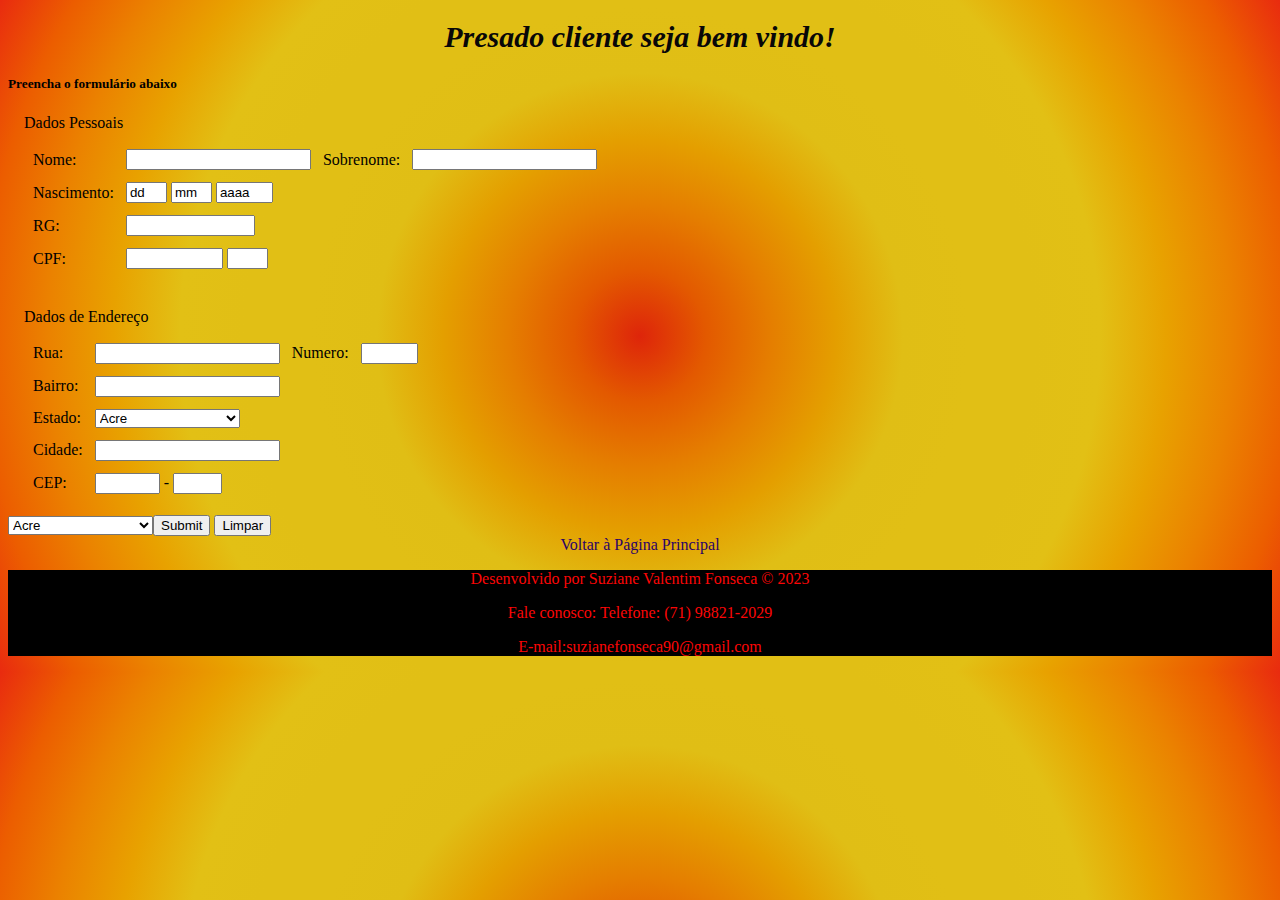
==== cliente.html @ e913431b "outras modificacoes" ====
<!DOCTYPE html>
<html lang="pr-br">
<head>
<meta charset="UTF-8">
<meta name="viewport" content="width=device-width, initial-scale=1.0">
<title>formulário</title>
<link rel="stylesheet" href="cliente.css">
</head>
<body>

   

<p><h1>Presado cliente seja bem vindo!</h1></p>
<h5>Preencha o formulário abaixo</h5>
  
<fieldset> 
     
<legend>Dados Pessoais</legend>
<table cellspacing="10">
<tr> 
<td>
<label for="nome">Nome: </label> 
</td>
<td align="left"> 
<input type="text" name="nome">
</td>
<td> 
<label for="sobrenome">Sobrenome: </label>
</td>
<td align="left">
<input type="text" name="sobrenome"> 
</td>
</tr>
<tr> 
<td>
<label>Nascimento: </label>
</td> 
<td align="left">
<input type="text" name="dia" size="2" maxlength="2" value="dd"> 
<input type="text" name="mes" size="2" maxlength="2" value="mm">
<input type="text" name="ano" size="4" maxlength="4" value="aaaa">
</td> 
</tr>
<tr>
<td>
<label for="rg">RG: </label>
</td>
<td align="left"> 
<input type="text" name="rg" size="13" maxlength="13">
</td>
</tr>
<tr>
<td> 
<label>CPF:</label> 
</td>
<td align="left">
<input type="text" name="cpf" size="9" maxlength="9">
<input type="text" name="cpf2" size="2" maxlength="2">
</td> 
</tr>
</table> 
</fieldset>

<br /> 
<!-- ENDEREÇO --> 
<fieldset>

<legend>Dados de Endereço</legend>
<table cellspacing="10"> 
<tr> 
<td>
<label for="rua">Rua:</label>
</td>
<td align="left"> 
<input type="text" name="rua"> 
</td> 
<td>
<label for="numero">Numero:</label> 
</td>
<td align="left">
<input type="text" name="numero" size="4"> 
</td>

</tr>
<tr>
<td>
<label for="bairro">Bairro: </label> 
</td>
<td align="left">
<input type="text" name="bairro"> 
</td>
</tr>
<tr>
<td>
<label for="estado">Estado:</label> 
</td>
<td align="left">
<select name="estado"> 
<option value="ac">Acre</option> <option value="al">Alagoas</option> 
<option value="am">Amazonas</option> 
<option value="ap">Amapá</option>
<option value="ba">Bahia</option> 
<option value="ce">Ceará</option> 
<option value="df">Distrito Federal</option> 
<option value="es">Espírito Santo</option> 
<option value="go">Goiás</option>
<option value="ma">Maranhão</option>
<option value="mt">Mato Grosso</option>
<option value="ms">Mato Grosso do Sul</option>
<option value="mg">Minas Gerais</option> 
<option value="pa">Pará</option> 
<option value="pb">Paraíba</option>
<option value="pr">Paraná</option> 
<option value="pe">Pernambuco</option>
<option value="pi">Piauí</option>
<option value="rj">Rio de Janeiro</option>
<option value="rn">Rio Grande do Norte</option> 
<option value="ro">Rondônia</option> 
<option value="rs">Rio Grande do Sul</option>
<option value="rr">Roraima</option>
<option value="sc">Santa Catarina</option>
<option value="se">Sergipe</option>
<option value="sp">São Paulo</option> 
<option value="to">Tocantins</option>
</select>
</td>
</tr>
<tr>
<td>
<label for="cidade">Cidade: </label>
</td>
<td align="left"> 
<input type="text" name="cidade"> 
</td> 
</tr> 
<tr> 
<td>
<label for="cep">CEP: </label>
</td>
<td align="left">
<input type="text" name="cep" size="5" maxlength="5"> - <input type="text" name="cep2" size="3" maxlength="3">
</td>
</tr>
</table> 
</fieldset>

<td align="left"> 
<select name="estado">
<option value="ac">Acre</option>
<option value="al">Alagoas</option>
<option value="am">Amazonas</option>
<option value="ap">Amapá</option>
<option value="ba">Bahia</option> 
<option value="ce">Ceará</option>
<option value="df">Distrito Federal</option>
<option value="es">Espírito Santo</option>
<option value="go">Goiás</option>
<option value="ma">Maranhão</option> 
<option value="mt">Mato Grosso</option>
<option value="ms">Mato Grosso do Sul</option>
<option value="mg">Minas Gerais</option>
<option value="pa">Pará</option> 
<option value="pb">Paraíba</option>
<option value="pr">Paraná</option> 
<option value="pe">Pernambuco</option>
<option value="pi">Piauí</option>
<option value="rj">Rio de Janeiro</option>
<option value="rn">Rio Grande do Norte</option> 
<option value="ro">Rondônia</option> 
<option value="rs">Rio Grande do Sul</option> 
<option value="rr">Roraima</option>
<option value="sc">Santa Catarina</option>  
<option value="se">Sergipe</option>
<option value="sp">São Paulo</option>
<option value="to">Tocantins</option>
</td>

<!-- DADOS DE LOGIN -->
<fieldset>

<legend>Dados de login</legend>
<table cellspacing="10"> 
<tr>
<td>
<label for="email">E-mail: </label>
</td>
<td align="left"> 
<input type="text" name="email"> 
</td>
</tr>
<tr>
<td> 
<label for="login">Login de usuário: </label> 
</td>
<td align="left"> 
<input type="text" name="login"> 
</td>
</tr> 
<tr>
<td>
<label for="pass">Senha: </label> 
</td> 
<td align="left"> 
<input type="password" name="pass"> 
</td>
</tr>
<tr> 
<td>
<label for="passconfirm">Confirme a senha: </label> 
</td> 
<td align="left"> 
<input type="password" name="passconfirm">
</td>
</tr> 
</table> 

</fieldset>

<br />
<input type="submit"> 
<input type="reset" value="Limpar">

</form>
<div class="voltar">
    
<a href="index.html">Voltar à Página Principal</a>
</div>
<footer>
    <div>
     <p class="frase">Desenvolvido por Suziane Valentim Fonseca &copy  2023</p>   
    <p class="frase"> Fale conosco: Telefone: (71) 98821-2029</p>
    <p class="frase">E-mail:suzianefonseca90@gmail.com</p>
    </div>
    </footer>


</body>
</html>
---- cliente.css ----
body {
font-family:'Poppins, sans-serif' ; 
background-image: radial-gradient(circle, #de250a, #e35900, #e57e00, #e49f00, #e0be15, #e1bf15, #e1bf15, #e2c015, #e8a200, #eb8200, #ec5d00, #e92b0f);
}

h1 {
  color:#080708;
 
  text-align: center;
  font-size: 30px;
  font-style: italic;
}

h2 {
  color:#050606;
  font-size:x-large ;
  font-size:15px;
  font-style: normal;
}


form {
display: flex;
  
}
fieldset{
  border: none;
}
.input-hover:hover {
  border-color: #f7d8d8;
  background:#111111;
  display: inline-flex;
  color:#f7d8d8;;
  padding: 5px 15px;
  text-align: center; 
}

.input-hover {
border-color: #777474;
background:#5c5a5a;
display: inline-flex;
color:#fff;
padding: 5px 10px;
margin: 10px;
text-align: center;
border: none;
border-radius: 5px;
cursor: pointer;
}

a {
  
  display: block;
  color: #2b0267;
  text-decoration: none;
  transition: 0.3s;
  cursor: pointer;
}

a:hover {
  opacity: 0.7;
}

footer{

  background-color: black;
  text-align: center;
  }

  .frase{

    color: rgb(252, 6, 6);
  }
   .voltar{
    text-align: center;
   }
/* Responsivo */

@media (max-width: 600px) {
  fieldset {
    display: block;
    margin-right: 0;
    margin-bottom: 10%;
    text-align: center;
  }

  h1 {
    text-align: center;
    display: block;
    margin-right: 0;
    margin-bottom: 10%;
    text-align: center;
  }
  h2 {
    text-align: center;
    display: block;
    margin-right: 0;
    margin-bottom: 10%;
    text-align: center;
  }
  .imput-hover{
    padding: 5px 10px;
    margin: 10px;
    text-align: center;
    border: none;
    border-radius: 5px;
    cursor: pointer;
  }
  
}
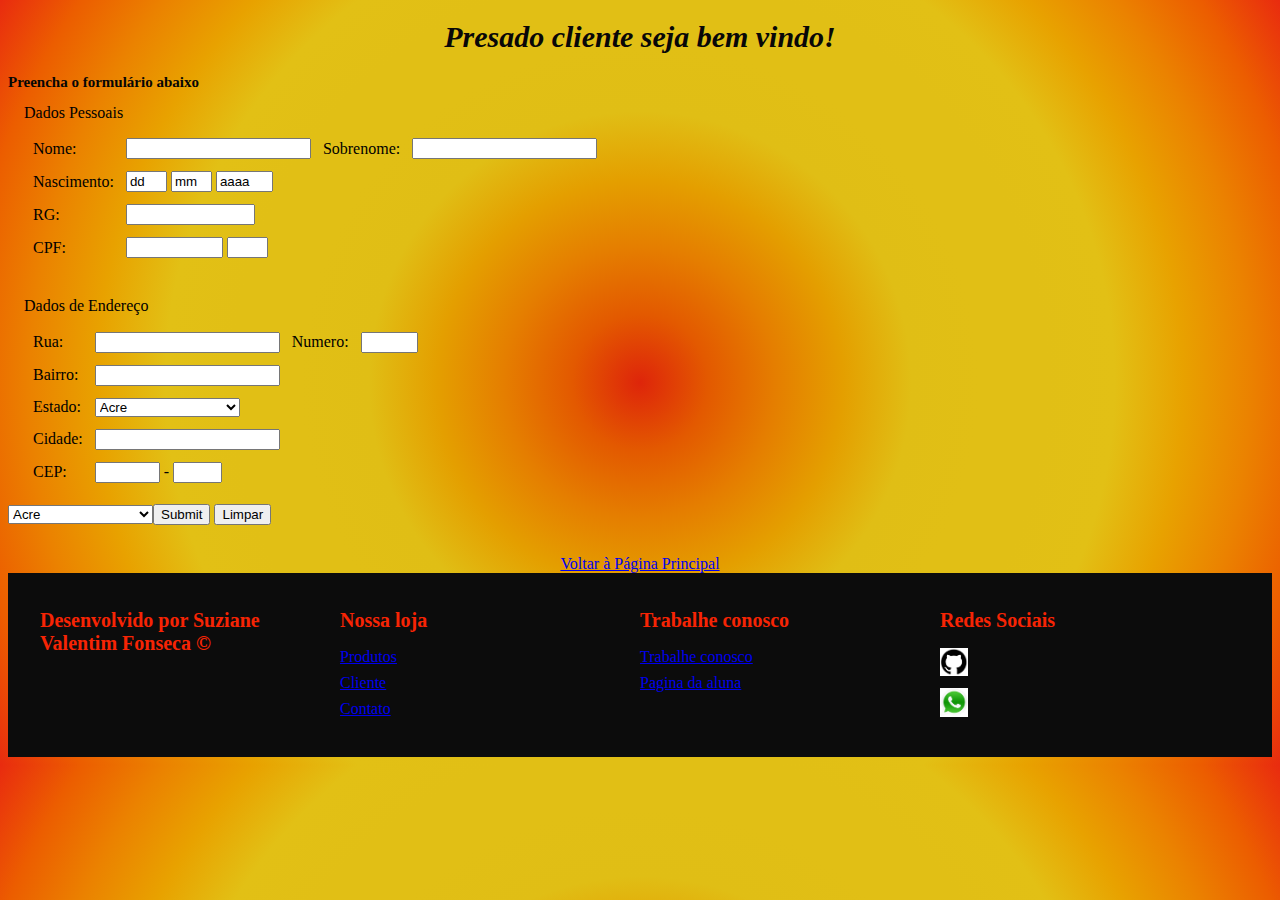
==== commit f6679fb1: "refazendo" ====
--- a/cliente.html
+++ b/cliente.html
@@ -3,7 +3,8 @@
 <head>
 <meta charset="UTF-8">
 <meta name="viewport" content="width=device-width, initial-scale=1.0">
-<title>formulário</title>
+<title>Formulário-Cliente</title>
+<link rel="shortcut icon" href="pets/logo1.png">
 <link rel="stylesheet" href="cliente.css">
 </head>
 <body>
@@ -11,7 +12,7 @@
    
 
 <p><h1>Presado cliente seja bem vindo!</h1></p>
-<h5>Preencha o formulário abaixo</h5>
+<h2>Preencha o formulário abaixo</h2>
   
 <fieldset> 
      
@@ -225,13 +226,47 @@
     
 <a href="index.html">Voltar à Página Principal</a>
 </div>
-<footer>
-    <div>
-     <p class="frase">Desenvolvido por Suziane Valentim Fonseca &copy  2023</p>   
-    <p class="frase"> Fale conosco: Telefone: (71) 98821-2029</p>
-    <p class="frase">E-mail:suzianefonseca90@gmail.com</p>
+<footer class="store-footer">
+    <div class="container">
+        <div class="footer-content">
+            <div class="footer-section">
+            <h2 class="nome">Desenvolvido por Suziane Valentim Fonseca &copy</h2>
+                
+            </div>
+            <div class="footer-section">
+                <h2 class="nome">Nossa loja</h2>
+                <ul>
+                    <li><a href="produtos.html">Produtos</a></li>
+                    <li><a href="cliente.html">Cliente</a></li>
+                    <li><a href="contato.html">Contato</a></li>
+                </ul>
+            </div>
+            <div class="footer-section">
+                <h2 class="nome">Trabalhe conosco</h2>
+                <ul>
+                    <li><a href="trabalheconosco.html">Trabalhe conosco</a></li>
+                    <li><a href="paginadaaluna.html">Pagina da aluna</a></li>
+                </ul>
+            </div>
+            <div class="footer-section">
+                <h2 class="nome">Redes Sociais</h2>
+                <ul>
+                    <li>
+                        <a  href="https://github.com/suzianefonseca"target="_blank">
+                            <img class="foto" src="pets/icone github.png" alt="Git Hub">
+                        </a>
+                    </li>
+                    <li>
+                        <a href="https://web.whatsapp.com/send/?phone=5571988212029"target="_blank">
+                            <img class="foto" src="pets/icone zap.jpeg" alt="whatsaap">
+                        </a>
+                    </li>
+                </ul>
+        </div>
     </div>
-    </footer>
+  
+</div>
+</footer>
 
 
 </body>
--- a/cliente.css
+++ b/cliente.css
@@ -1,111 +1,134 @@
 body {
-font-family:'Poppins, sans-serif' ; 
-background-image: radial-gradient(circle, #de250a, #e35900, #e57e00, #e49f00, #e0be15, #e1bf15, #e1bf15, #e2c015, #e8a200, #eb8200, #ec5d00, #e92b0f);
-}
-
-h1 {
-  color:#080708;
- 
-  text-align: center;
-  font-size: 30px;
-  font-style: italic;
-}
-
-h2 {
-  color:#050606;
-  font-size:x-large ;
-  font-size:15px;
-  font-style: normal;
-}
-
-
-form {
-display: flex;
-  
-}
-fieldset{
-  border: none;
-}
-.input-hover:hover {
-  border-color: #f7d8d8;
-  background:#111111;
-  display: inline-flex;
-  color:#f7d8d8;;
-  padding: 5px 15px;
-  text-align: center; 
-}
-
-.input-hover {
-border-color: #777474;
-background:#5c5a5a;
-display: inline-flex;
-color:#fff;
-padding: 5px 10px;
-margin: 10px;
-text-align: center;
-border: none;
-border-radius: 5px;
-cursor: pointer;
-}
-
-a {
-  
-  display: block;
-  color: #2b0267;
-  text-decoration: none;
-  transition: 0.3s;
-  cursor: pointer;
-}
-
-a:hover {
-  opacity: 0.7;
-}
-
-footer{
-
-  background-color: black;
-  text-align: center;
-  }
-
-  .frase{
-
-    color: rgb(252, 6, 6);
-  }
-   .voltar{
-    text-align: center;
-   }
-/* Responsivo */
-
-@media (max-width: 600px) {
-  fieldset {
-    display: block;
-    margin-right: 0;
-    margin-bottom: 10%;
-    text-align: center;
-  }
-
-  h1 {
-    text-align: center;
-    display: block;
-    margin-right: 0;
-    margin-bottom: 10%;
-    text-align: center;
-  }
-  h2 {
-    text-align: center;
-    display: block;
-    margin-right: 0;
-    margin-bottom: 10%;
-    text-align: center;
-  }
-  .imput-hover{
-    padding: 5px 10px;
-    margin: 10px;
-    text-align: center;
-    border: none;
-    border-radius: 5px;
-    cursor: pointer;
+  font-family:'Poppins, sans-serif' ; 
+  background-image: radial-gradient(circle, #de250a, #e35900, #e57e00, #e49f00, #e0be15, #e1bf15, #e1bf15, #e2c015, #e8a200, #eb8200, #ec5d00, #e92b0f);
   }
   
+  h1 {
+    color:#080708;
+   
+    text-align: center;
+    font-size: 30px;
+    font-style: italic;
+  }
+  
+  h2 {
+    color:#050606;
+    font-size:x-large ;
+    font-size:15px;
+    font-style: normal;
+  }
+  
+  
+  form {
+  display: flex;
+    
+  }
+  fieldset{
+    border: none;
+  }
+  .input-hover:hover {
+    border-color: #f7d8d8;
+    background:#111111;
+    display: inline-flex;
+    color:#f7d8d8;;
+    padding: 5px 15px;
+    text-align: center; 
+  }
+  
+  .input-hover {
+  border-color: #777474;
+  background:#5c5a5a;
+  display: inline-flex;
+  color:#fff;
+  padding: 5px 10px;
+  margin: 10px;
+  text-align: center;
+  border: none;
+  border-radius: 5px;
+  cursor: pointer;
+  }
+  
+  
+  
+  
+  
+  /* Estilos gerais do footer */
+  .store-footer {
+    background-color: #0c0c0c;
+    color: rgb(249, 3, 3);
+  }
+  
+  .container {
+    max-width: 1200px;
+    margin: 0 auto;
+    padding: 20px;
+  }
+  
+  .footer-content {
+    display: flex;
+    justify-content: space-between;
+    flex-wrap: wrap;
+  }
+  
+  .footer-section {
+    flex: 1;
+    margin-right: 20px;
+  }
+  
+  .footer-section h2 {
+    font-size: 20px;
+    margin-bottom: 10px;
+  }
+  
+  .footer-section ul {
+    list-style: none;
+    padding: 0;
+  }
+  
+  .footer-section ul li {
+    margin-bottom: 8px;
+  }
+   .nome{
+    color: #f72404;
+   }
+   .foto{
+    max-width: 10%; 
+    height: auto; 
+  }
+  .voltar{
+    align-items: center;
+    display: flex;
+    justify-content: center;
+    margin-top: 30px;
+  }
+  
+  /*  footer responsivo */
+  @media (max-width: 768px) {
+    .footer-content {
+        flex-direction: column;
+    }
+  
+    .footer-section {
+        flex: none;
+        width: 100%;
+        margin-right: 0;
+        margin-bottom: 20px;
+    }
+  }
+  
+  /* Responsivo */
+  
+  @media screen and (max-width: 768px) {
+    input[type="text"],
+    input[type="email"],
+    input[type="tel"],
+    input[type="number"],
+    input[type="login"],
+    input[type="passconfirm"],
+    input[type="Limpar"],
+    textarea {
+        width: 100%;
+    }
+
 }
- +  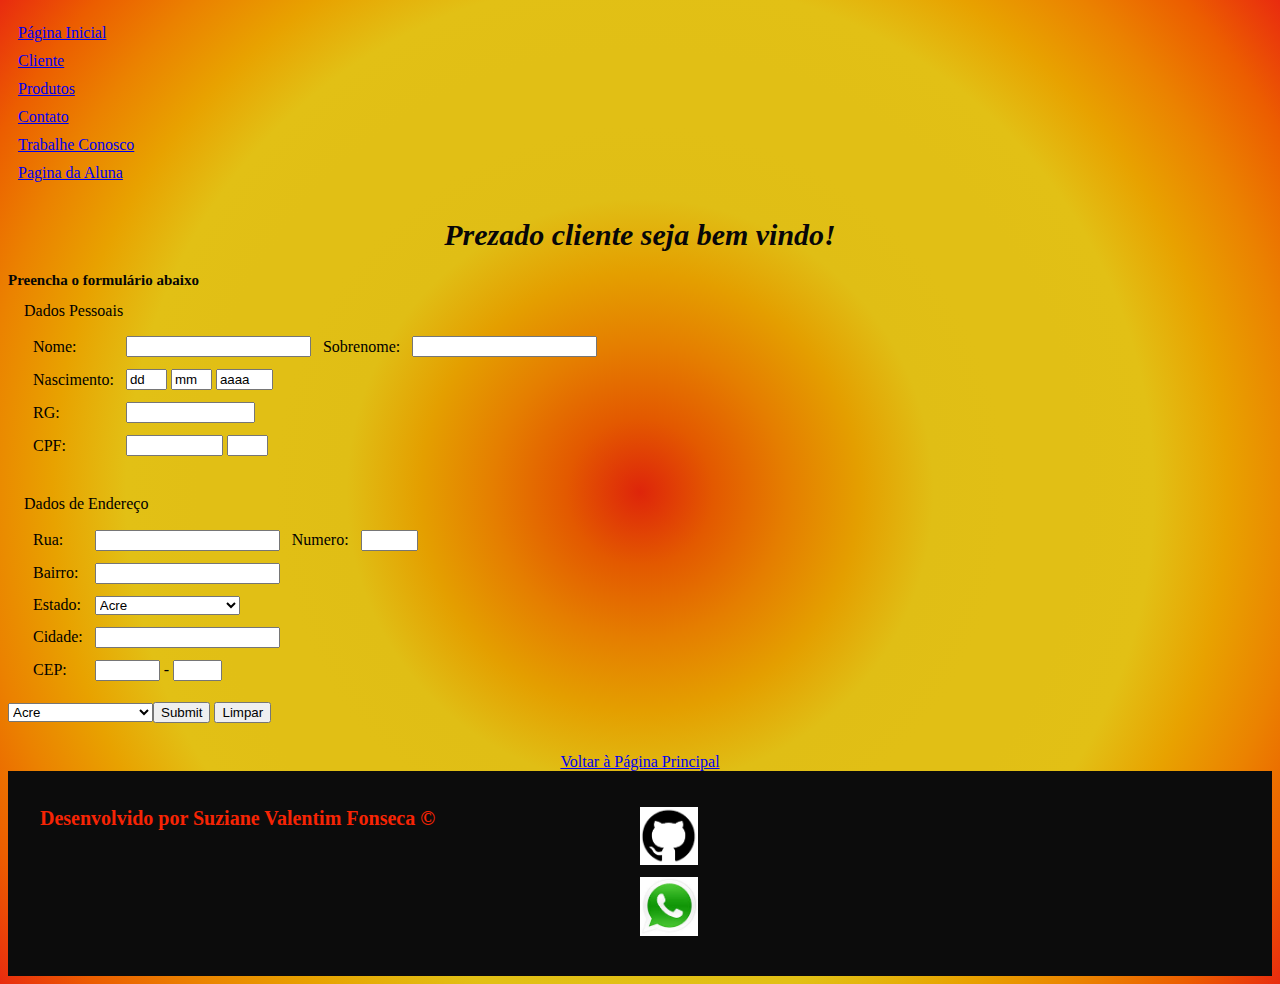
==== commit 5033f6e9: "novas alteracoes" ====
--- a/cliente.html
+++ b/cliente.html
@@ -1,17 +1,62 @@
 <!DOCTYPE html>
 <html lang="pr-br">
 <head>
-<meta charset="UTF-8">
-<meta name="viewport" content="width=device-width, initial-scale=1.0">
-<title>Formulário-Cliente</title>
-<link rel="shortcut icon" href="pets/logo1.png">
-<link rel="stylesheet" href="cliente.css">
+    <meta charset="UTF-8">
+    <meta name="viewport" content="width=device-width, initial-scale=1.0">
+    <link rel="shortcut icon" href="pets/logo1.png">
+    <link rel="stylesheet" href="cliente.css">
+
+    <title>Formulário-Cliente</title>
+
 </head>
+
 <body>
-
+    <header class="header">
+        <div class="menu-toggle">
+                
+               
+        <div class="bar"></div>
+                
+               
+        <div class="bar"></div>
+                
+                
+        <div class="bar"></div>
+            
+        
+        </div>
+            
+            
+        <nav class="menu">
+                
+                
+        <ul>
+                    
+                
+        <li><a href="index.html">Página Inicial</a></li>
+                    
+        <li><a href="cliente.html">Cliente</a></li>
+    
+        <li><a href="produtos.html">Produtos</a></li>
+                    
+        <li><a href="contato.html">Contato</a></li>
+                    
+                
+        <li><a href="trabalheconosco.html">Trabalhe Conosco</a></li>
+                
+        <li><a href="paginadaaluna.html">Pagina da Aluna</a></li>
+    
+    
+        </ul>
+    
+            
+        </nav>
+    
+    </header>
+    
    
 
-<p><h1>Presado cliente seja bem vindo!</h1></p>
+<p><h1>Prezado cliente seja bem vindo!</h1></p>
 <h2>Preencha o formulário abaixo</h2>
   
 <fieldset> 
@@ -222,6 +267,8 @@
 <input type="reset" value="Limpar">
 
 </form>
+
+
 <div class="voltar">
     
 <a href="index.html">Voltar à Página Principal</a>
@@ -233,23 +280,10 @@
             <h2 class="nome">Desenvolvido por Suziane Valentim Fonseca &copy</h2>
                 
             </div>
+            
+           
             <div class="footer-section">
-                <h2 class="nome">Nossa loja</h2>
-                <ul>
-                    <li><a href="produtos.html">Produtos</a></li>
-                    <li><a href="cliente.html">Cliente</a></li>
-                    <li><a href="contato.html">Contato</a></li>
-                </ul>
-            </div>
-            <div class="footer-section">
-                <h2 class="nome">Trabalhe conosco</h2>
-                <ul>
-                    <li><a href="trabalheconosco.html">Trabalhe conosco</a></li>
-                    <li><a href="paginadaaluna.html">Pagina da aluna</a></li>
-                </ul>
-            </div>
-            <div class="footer-section">
-                <h2 class="nome">Redes Sociais</h2>
+               
                 <ul>
                     <li>
                         <a  href="https://github.com/suzianefonseca"target="_blank">
@@ -267,6 +301,18 @@
   
 </div>
 </footer>
+<script>
+    //  botão de hambúrguer e o menu
+const menuToggle = document.querySelector(".menu-toggle");
+const menu = document.querySelector(".menu");
+
+//  evento de clique ao botão de hambúrguer
+menuToggle.addEventListener("click", function () {  
+    // Toggle (alternar) a classe "active" no menu
+    menu.classList.toggle("active");
+    });
+</script>
+
 
 
 </body>
--- a/cliente.css
+++ b/cliente.css
@@ -106,7 +106,7 @@
   @media (max-width: 768px) {
     .footer-content {
         flex-direction: column;
-    }
+      }
   
     .footer-section {
         flex: none;
@@ -116,9 +116,81 @@
     }
   }
   
+  /* Estilos para o ícone de hambúrguer */
+
+.menu-toggle {
+  display: none;
+  cursor: pointer;
+  padding: 10px;
+}
+
+.bar {
+  width: 25px;
+  height: 3px;
+  background-color: #333;
+  margin: 3px 0;
+}
+
+/* Estilos para o menu */
+.menu {
+  display: block;
+  
+}
+
+.menu ul {
+  list-style: none;
+  padding: 0;
+}
+
+.menu li {
+  margin: 10px;
+}
+
+.header{
+  display: flex;
+  justify-content:space-between;
+  align-items: center;
+}
+/* Estilos para o menu responsivo */
+@media screen and (max-width: 768px) {
+  .menu-toggle {
+    display: block;
+  }
+
+  .menu {
+      display: none;
+      background-color: #333;
+      position: absolute;
+      top: 60px;
+      left: 0;
+      width: 100%;
+      text-align: center;
+  }
+
+  .menu.active {
+      display: block;
+  }
+
+  .menu ul {
+      padding: 0;
+  }
+
+  .menu li {
+      margin: 10px;
+  }
+
+  .menu a {
+      color: #fff;
+      text-decoration: none;
+  }
+}
+
+
+
   /* Responsivo */
   
   @media screen and (max-width: 768px) {
+    
     input[type="text"],
     input[type="email"],
     input[type="tel"],
@@ -127,8 +199,9 @@
     input[type="passconfirm"],
     input[type="Limpar"],
     textarea {
-        width: 100%;
+        
+    width: 100%;
     }
 
-}
+  }
   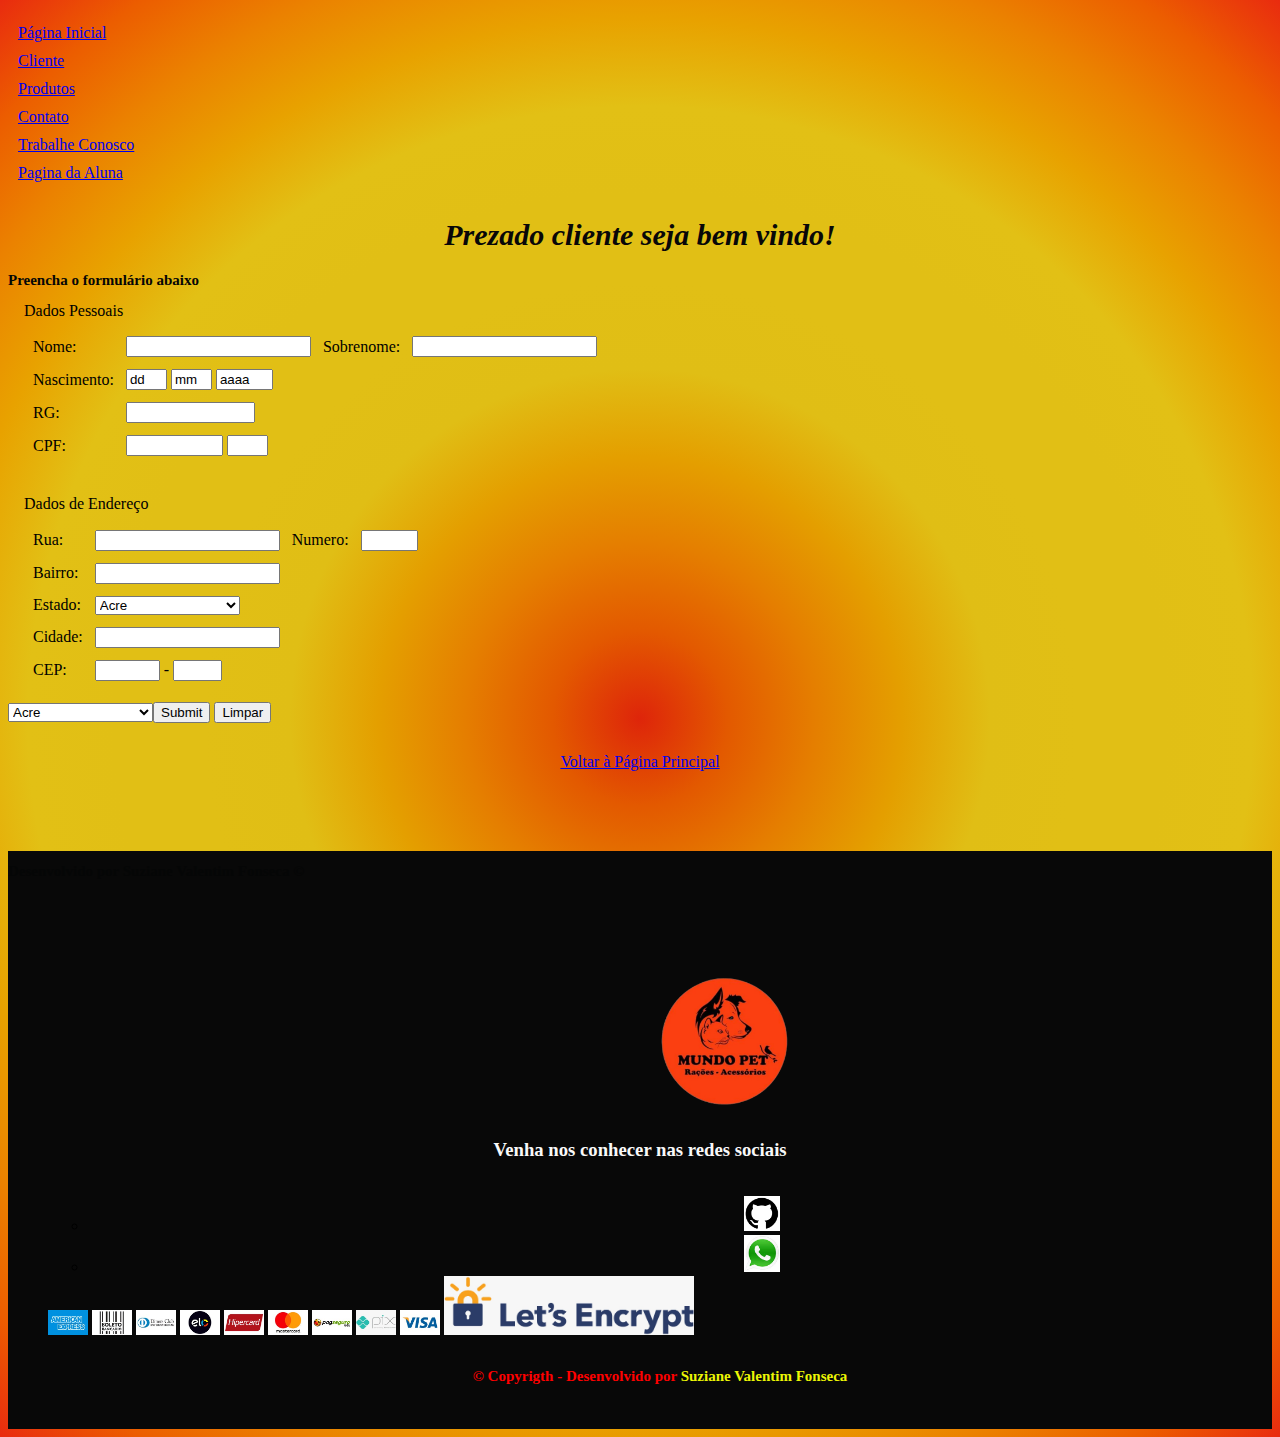
==== commit bbc41827: "adicionando" ====
--- a/cliente.html
+++ b/cliente.html
@@ -282,8 +282,10 @@
             </div>
             
            
-            <div class="footer-section">
-               
+      <footer>     
+        <img class="dog" src="pets/logo1.png" alt="">
+        <h3 class="redes">Venha nos conhecer nas redes sociais</h3>
+                <ul>
                 <ul>
                     <li>
                         <a  href="https://github.com/suzianefonseca"target="_blank">
@@ -296,10 +298,23 @@
                         </a>
                     </li>
                 </ul>
-        </div>
-    </div>
+                <div class="bandeiras">
+                    <img src="pets/american.jpg" width="40" height="25" data-src="" class="">
+                    <img src="pets/boleto.jpg" width="40" height="25" data-src="" class="">
+                    <img src="pets/club.jpg" width="40" height="25" data-src="" class="">
+                    <img src="pets/elo.jpg" width="40" height="25" data-src="" class="">
+                    <img src="pets/hipercard.jpg" width="40" height="25" data-src="" class="">
+                    <img src="pets/master.jpg" width="40" height="25" data-src="" class="">
+                    <img src="pets/pague seguro.jpg" width="40" height="25" data-src="" class="">
+                    <img src="pets/pix.jpg" width="40" height="25" data-src="" class="">
+                    <img src="pets/visa.jpg" width="40" height="25" data-src="" class="">
+                    <img src="pets/encrypt.jpg" width="100" height="20%" data-src="" class="segurança" alt="">
+                </div>        
+                <h2 class="desenvolvido">&copy Copyrigth - Desenvolvido por <span>Suziane Valentim Fonseca </span></h2>
+            
+    
   
-</div>
+
 </footer>
 <script>
     //  botão de hambúrguer e o menu
--- a/cliente.css
+++ b/cliente.css
@@ -47,54 +47,58 @@
   border-radius: 5px;
   cursor: pointer;
   }
-  
-  
-  
-  
-  
+
   /* Estilos gerais do footer */
-  .store-footer {
-    background-color: #0c0c0c;
-    color: rgb(249, 3, 3);
-  }
-  
-  .container {
-    max-width: 1200px;
+  
+  footer{
+    background-color: #080808;
+    flex-direction: column;
+    display: flex;
+    width: 100%;
+   margin-top:5rem; /* ele baixa o footer*/
+  
+  }
+  .dog{
+    width:150px;
+    height: 150px;
+    display: flex;
+  margin-left: 40rem;
+  padding-top: 10px;
+  }
+    
+  .desenvolvido{
+    color: red;
+    padding:1rem 0 ;
+    text-align: center;
+}
+  .desenvolvido span{
+    color:#ecf605
+  }   
+.foto  {
+    width: 3%; 
+    margin-right: 10px;
+    align-items: center;
     margin: 0 auto;
-    padding: 20px;
-  }
-  
-  .footer-content {
-    display: flex;
-    justify-content: space-between;
-    flex-wrap: wrap;
-  }
-  
-  .footer-section {
-    flex: 1;
-    margin-right: 20px;
-  }
-  
-  .footer-section h2 {
-    font-size: 20px;
-    margin-bottom: 10px;
-  }
-  
-  .footer-section ul {
-    list-style: none;
-    padding: 0;
-  }
-  
-  .footer-section ul li {
-    margin-bottom: 8px;
-  }
-   .nome{
-    color: #f72404;
-   }
-   .foto{
-    max-width: 10%; 
-    height: auto; 
-  }
+    margin-left: 40rem;
+   
+  
+}
+ .bandeiras{
+    align-items: center;
+    display: flex;
+    margin: 0 auto;
+   display: inline-block;
+  
+ }
+ .segurança{
+    width: 250px;
+   height: 40%;
+ }
+ .redes {
+    color: #f9f9f9;
+    text-align: center;
+ }
+  
   .voltar{
     align-items: center;
     display: flex;
@@ -104,17 +108,30 @@
   
   /*  footer responsivo */
   @media (max-width: 768px) {
-    .footer-content {
-        flex-direction: column;
-      }
-  
-    .footer-section {
-        flex: none;
-        width: 100%;
-        margin-right: 0;
-        margin-bottom: 20px;
-    }
-  }
+    .dog {
+      width: 100px;
+      height: 100px;
+      display: flex;
+      margin-left: 41rem;
+      padding-top: 40px;
+    }
+  
+    .desenvolvido {
+      font-size: 0.8rem;
+    }
+  
+    .segurança {
+      max-width: 150px;
+    }
+  }
+  .foto  {
+    width: 3%; 
+    margin-right: 10px;
+    align-items: center;
+    margin: 0 auto;
+    margin-left: 41rem;
+  }
+ 
   
   /* Estilos para o ícone de hambúrguer */
 
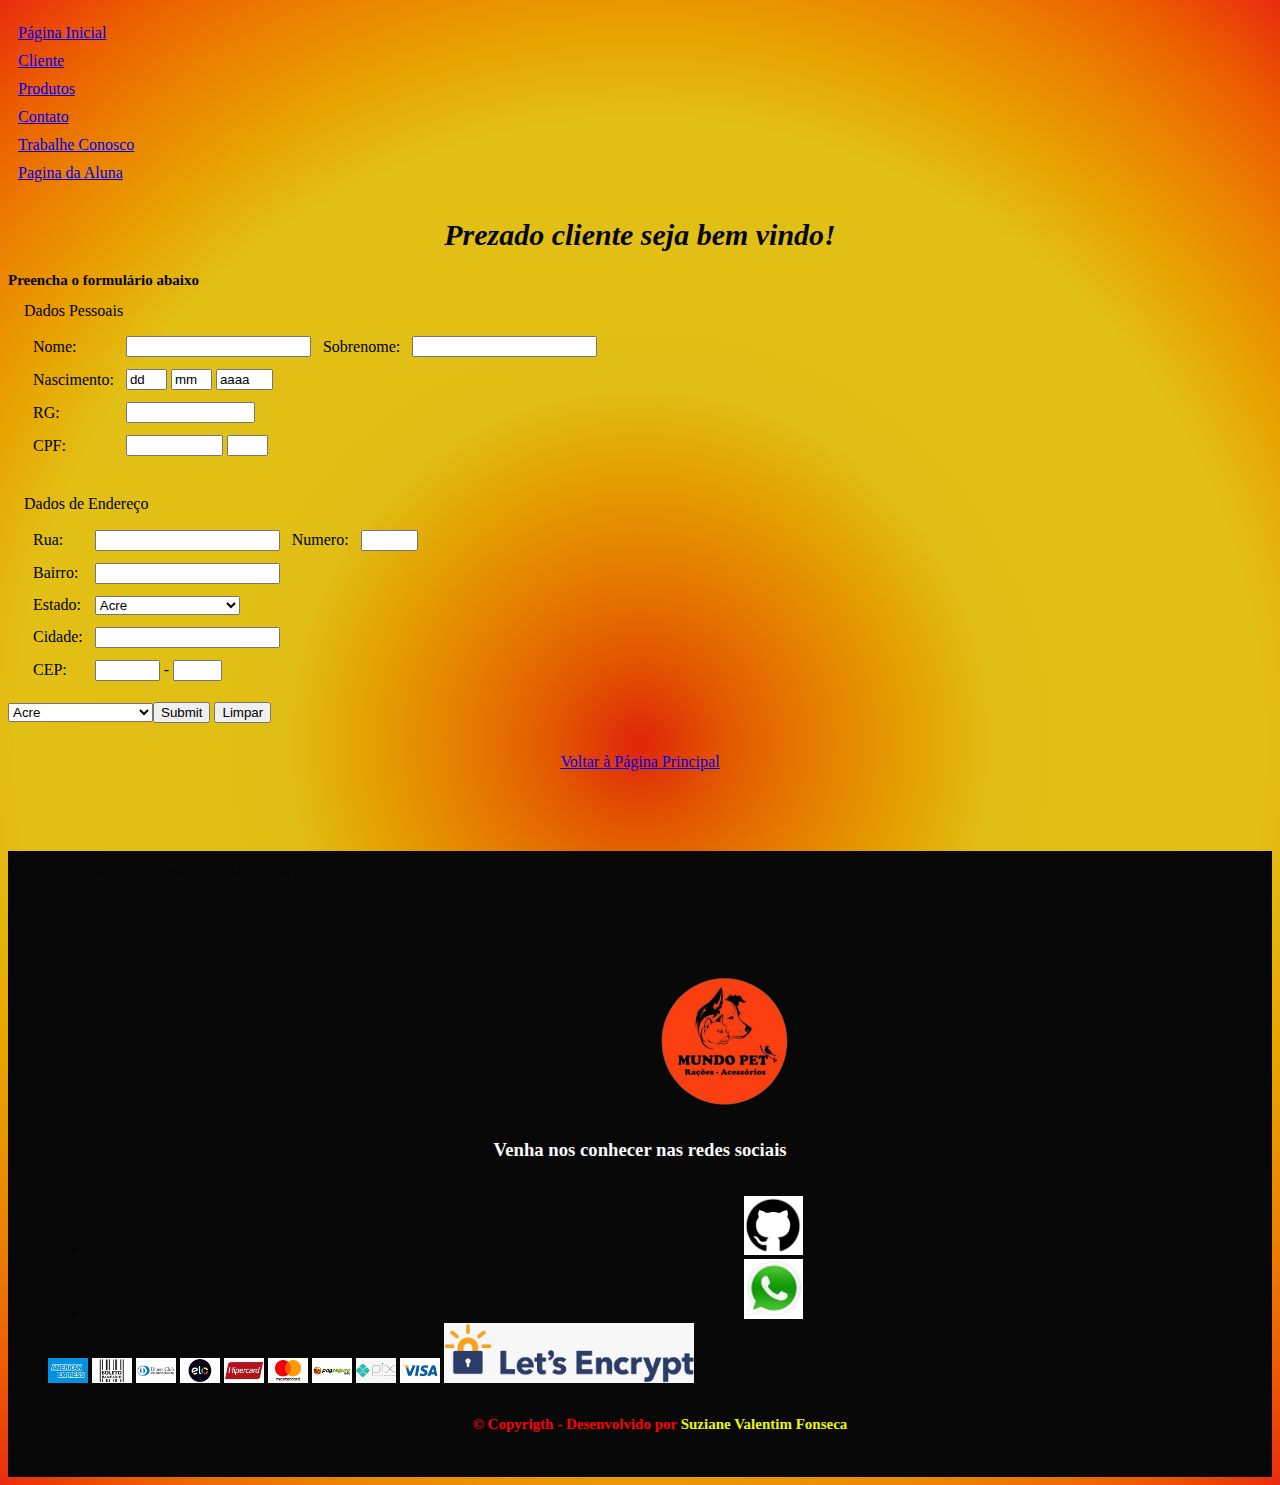
==== commit cca82c6f: "commit910" ====
--- a/cliente.html
+++ b/cliente.html
@@ -4,6 +4,7 @@
     <meta charset="UTF-8">
     <meta name="viewport" content="width=device-width, initial-scale=1.0">
     <link rel="shortcut icon" href="pets/logo1.png">
+    <link rel="stylesheet" href="cliente.css">
     <link rel="stylesheet" href="cliente.css">
 
     <title>Formulário-Cliente</title>
--- a/cliente.css
+++ b/cliente.css
@@ -124,15 +124,23 @@
       max-width: 150px;
     }
   }
-  .foto  {
-    width: 3%; 
-    margin-right: 10px;
-    align-items: center;
-    margin: 0 auto;
-    margin-left: 41rem;
-  }
- 
-  
+  /* Estilos para dispositivos móveis (tamanhos de tela menores que 768px) */
+@media screen and (max-width: 768px) {
+  .foto {
+    width: 10%; 
+    max-width: 10%; 
+    margin: 0 auto; /* Centralize a imagem horizontalmente */
+    display: block; /* Certifique-se de que a imagem seja exibida como um bloco */
+  }
+}
+/* Estilos para dispositivos maiores que 768px */
+@media screen and (min-width: 769px) {
+  .foto {
+    width: 5%; /* Largura da imagem para telas maiores */
+    margin-right: 10px; /* Espaçamento à direita */
+    margin-left: 41rem; /* Espaçamento à esquerda (se necessário) */
+  }
+}
   /* Estilos para o ícone de hambúrguer */
 
 .menu-toggle {
--- a/cliente.css
+++ b/cliente.css
@@ -124,15 +124,23 @@
       max-width: 150px;
     }
   }
-  .foto  {
-    width: 3%; 
-    margin-right: 10px;
-    align-items: center;
-    margin: 0 auto;
-    margin-left: 41rem;
-  }
- 
-  
+  /* Estilos para dispositivos móveis (tamanhos de tela menores que 768px) */
+@media screen and (max-width: 768px) {
+  .foto {
+    width: 10%; 
+    max-width: 10%; 
+    margin: 0 auto; /* Centralize a imagem horizontalmente */
+    display: block; /* Certifique-se de que a imagem seja exibida como um bloco */
+  }
+}
+/* Estilos para dispositivos maiores que 768px */
+@media screen and (min-width: 769px) {
+  .foto {
+    width: 5%; /* Largura da imagem para telas maiores */
+    margin-right: 10px; /* Espaçamento à direita */
+    margin-left: 41rem; /* Espaçamento à esquerda (se necessário) */
+  }
+}
   /* Estilos para o ícone de hambúrguer */
 
 .menu-toggle {
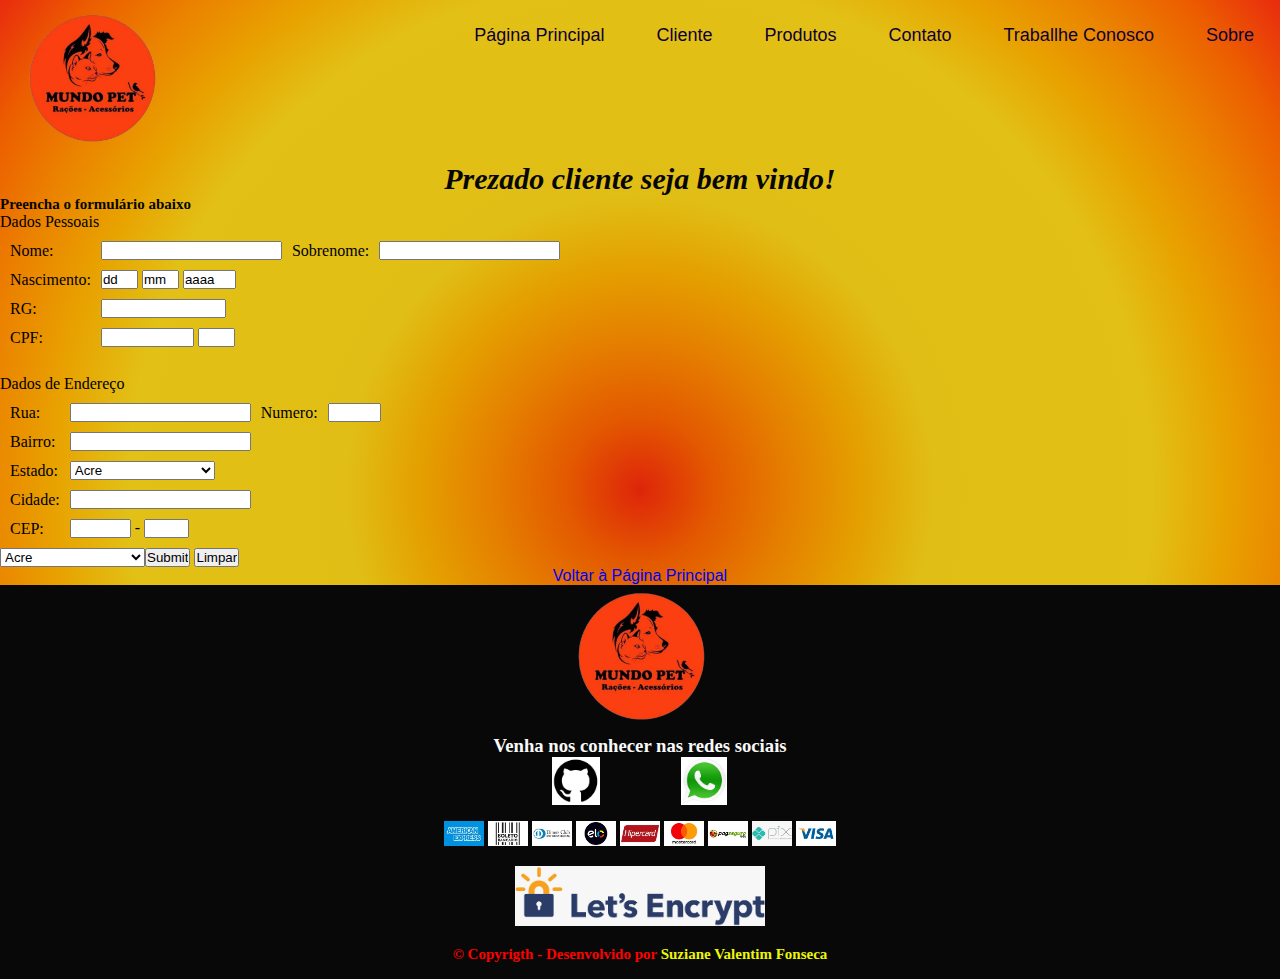
==== commit cd25bbb6: "enfim" ====
--- a/cliente.html
+++ b/cliente.html
@@ -1,335 +1,295 @@
 <!DOCTYPE html>
 <html lang="pr-br">
+
 <head>
     <meta charset="UTF-8">
-    <meta name="viewport" content="width=device-width, initial-scale=1.0">
+    <meta name="viewport" content="width=device-width, initial-scale=1.0, minimum-scale=1">
     <link rel="shortcut icon" href="pets/logo1.png">
     <link rel="stylesheet" href="cliente.css">
-    <link rel="stylesheet" href="cliente.css">
-
-    <title>Formulário-Cliente</title>
+    <link rel="stylesheet" href="cabecalho.css">
+    <link rel="stylesheet" href="rodape.css">
+
+    <title>Formulário-cliente</title>
 
 </head>
 
 <body>
+
     <header class="header">
-        <div class="menu-toggle">
-                
-               
-        <div class="bar"></div>
-                
-               
-        <div class="bar"></div>
-                
-                
-        <div class="bar"></div>
-            
-        
+        <nav class="nav">
+            <a href="index.html" class="logo"><img class="icone" src="pets/logo1.png" alt=""></a>
+            <button class="hamburger"></button>
+            <ul class="nav-list">
+            <button class="hamburger"></button>
+                <li><a href="./index.html">Página Principal</a></li>
+                <li><a href="./cliente.html">Cliente</a></li>
+                <li><a href="produtos.html">Produtos</a></li>
+                <li><a href="./contato.html">Contato</a></li>
+                <li><a href="trabalheconosco.html">Traballhe Conosco</a></li>
+                <li><a href="paginadaaluna.html">Sobre</a></li>
+            </ul>
+        </nav>
+    </header>
+
+
+    <main>
+        <h1>Prezado cliente seja bem vindo!</h1>
+        <h2>Preencha o formulário abaixo</h2>
+
+        <fieldset>
+
+            <legend>Dados Pessoais</legend>
+            <table cellspacing="10">
+                <tr>
+                    <td>
+                        <label for="nome">Nome: </label>
+                    </td>
+                    <td align="left">
+                        <input type="text" name="nome">
+                    </td>
+                    <td>
+                        <label for="sobrenome">Sobrenome: </label>
+                    </td>
+                    <td align="left">
+                        <input type="text" name="sobrenome">
+                    </td>
+                </tr>
+                <tr>
+                    <td>
+                        <label>Nascimento: </label>
+                    </td>
+                    <td align="left">
+                        <input type="text" name="dia" size="2" maxlength="2" value="dd">
+                        <input type="text" name="mes" size="2" maxlength="2" value="mm">
+                        <input type="text" name="ano" size="4" maxlength="4" value="aaaa">
+                    </td>
+                </tr>
+                <tr>
+                    <td>
+                        <label for="rg">RG: </label>
+                    </td>
+                    <td align="left">
+                        <input type="text" name="rg" size="13" maxlength="13">
+                    </td>
+                </tr>
+                <tr>
+                    <td>
+                        <label>CPF:</label>
+                    </td>
+                    <td align="left">
+                        <input type="text" name="cpf" size="9" maxlength="9">
+                        <input type="text" name="cpf2" size="2" maxlength="2">
+                    </td>
+                </tr>
+            </table>
+        </fieldset>
+
+        <br />
+        <!-- ENDEREÇO -->
+        <fieldset>
+
+            <legend>Dados de Endereço</legend>
+            <table cellspacing="10">
+                <tr>
+                    <td>
+                        <label for="rua">Rua:</label>
+                    </td>
+                    <td align="left">
+                        <input type="text" name="rua">
+                    </td>
+                    <td>
+                        <label for="numero">Numero:</label>
+                    </td>
+                    <td align="left">
+                        <input type="text" name="numero" size="4">
+                    </td>
+
+                </tr>
+                <tr>
+                    <td>
+                        <label for="bairro">Bairro: </label>
+                    </td>
+                    <td align="left">
+                        <input type="text" name="bairro">
+                    </td>
+                </tr>
+                <tr>
+                    <td>
+                        <label for="estado">Estado:</label>
+                    </td>
+                    <td align="left">
+                        <select name="estado">
+                            <option value="ac">Acre</option>
+                            <option value="al">Alagoas</option>
+                            <option value="am">Amazonas</option>
+                            <option value="ap">Amapá</option>
+                            <option value="ba">Bahia</option>
+                            <option value="ce">Ceará</option>
+                            <option value="df">Distrito Federal</option>
+                            <option value="es">Espírito Santo</option>
+                            <option value="go">Goiás</option>
+                            <option value="ma">Maranhão</option>
+                            <option value="mt">Mato Grosso</option>
+                            <option value="ms">Mato Grosso do Sul</option>
+                            <option value="mg">Minas Gerais</option>
+                            <option value="pa">Pará</option>
+                            <option value="pb">Paraíba</option>
+                            <option value="pr">Paraná</option>
+                            <option value="pe">Pernambuco</option>
+                            <option value="pi">Piauí</option>
+                            <option value="rj">Rio de Janeiro</option>
+                            <option value="rn">Rio Grande do Norte</option>
+                            <option value="ro">Rondônia</option>
+                            <option value="rs">Rio Grande do Sul</option>
+                            <option value="rr">Roraima</option>
+                            <option value="sc">Santa Catarina</option>
+                            <option value="se">Sergipe</option>
+                            <option value="sp">São Paulo</option>
+                            <option value="to">Tocantins</option>
+                        </select>
+                    </td>
+                </tr>
+                <tr>
+                    <td>
+                        <label for="cidade">Cidade: </label>
+                    </td>
+                    <td align="left">
+                        <input type="text" name="cidade">
+                    </td>
+                </tr>
+                <tr>
+                    <td>
+                        <label for="cep">CEP: </label>
+                    </td>
+                    <td align="left">
+                        <input type="text" name="cep" size="5" maxlength="5"> - <input type="text" name="cep2" size="3"
+                            maxlength="3">
+                    </td>
+                </tr>
+            </table>
+        </fieldset>
+
+        <td align="left">
+            <select name="estado">
+                <option value="ac">Acre</option>
+                <option value="al">Alagoas</option>
+                <option value="am">Amazonas</option>
+                <option value="ap">Amapá</option>
+                <option value="ba">Bahia</option>
+                <option value="ce">Ceará</option>
+                <option value="df">Distrito Federal</option>
+                <option value="es">Espírito Santo</option>
+                <option value="go">Goiás</option>
+                <option value="ma">Maranhão</option>
+                <option value="mt">Mato Grosso</option>
+                <option value="ms">Mato Grosso do Sul</option>
+                <option value="mg">Minas Gerais</option>
+                <option value="pa">Pará</option>
+                <option value="pb">Paraíba</option>
+                <option value="pr">Paraná</option>
+                <option value="pe">Pernambuco</option>
+                <option value="pi">Piauí</option>
+                <option value="rj">Rio de Janeiro</option>
+                <option value="rn">Rio Grande do Norte</option>
+                <option value="ro">Rondônia</option>
+                <option value="rs">Rio Grande do Sul</option>
+                <option value="rr">Roraima</option>
+                <option value="sc">Santa Catarina</option>
+                <option value="se">Sergipe</option>
+                <option value="sp">São Paulo</option>
+                <option value="to">Tocantins</option>
+        </td>
+
+        <!-- DADOS DE LOGIN -->
+        <fieldset>
+
+            <legend>Dados de login</legend>
+            <table cellspacing="10">
+                <tr>
+                    <td>
+                        <label for="email">E-mail: </label>
+                    </td>
+                    <td align="left">
+                        <input type="text" name="email">
+                    </td>
+                </tr>
+                <tr>
+                    <td>
+                        <label for="login">Login de usuário: </label>
+                    </td>
+                    <td align="left">
+                        <input type="text" name="login">
+                    </td>
+                </tr>
+                <tr>
+                    <td>
+                        <label for="pass">Senha: </label>
+                    </td>
+                    <td align="left">
+                        <input type="password" name="pass">
+                    </td>
+                </tr>
+                <tr>
+                    <td>
+                        <label for="passconfirm">Confirme a senha: </label>
+                    </td>
+                    <td align="left">
+                        <input type="password" name="passconfirm">
+                    </td>
+                </tr>
+            </table>
+
+        </fieldset>
+
+        <br />
+        <input type="submit">
+        <input type="reset" value="Limpar">
+
+        </form>
+
+
+        <div class="voltar">
+
+            <a href="index.html">Voltar à Página Principal</a>
         </div>
-            
-            
-        <nav class="menu">
-                
-                
-        <ul>
-                    
-                
-        <li><a href="index.html">Página Inicial</a></li>
-                    
-        <li><a href="cliente.html">Cliente</a></li>
-    
-        <li><a href="produtos.html">Produtos</a></li>
-                    
-        <li><a href="contato.html">Contato</a></li>
-                    
-                
-        <li><a href="trabalheconosco.html">Trabalhe Conosco</a></li>
-                
-        <li><a href="paginadaaluna.html">Pagina da Aluna</a></li>
-    
-    
-        </ul>
-    
-            
-        </nav>
-    
-    </header>
-    
-   
-
-<p><h1>Prezado cliente seja bem vindo!</h1></p>
-<h2>Preencha o formulário abaixo</h2>
-  
-<fieldset> 
-     
-<legend>Dados Pessoais</legend>
-<table cellspacing="10">
-<tr> 
-<td>
-<label for="nome">Nome: </label> 
-</td>
-<td align="left"> 
-<input type="text" name="nome">
-</td>
-<td> 
-<label for="sobrenome">Sobrenome: </label>
-</td>
-<td align="left">
-<input type="text" name="sobrenome"> 
-</td>
-</tr>
-<tr> 
-<td>
-<label>Nascimento: </label>
-</td> 
-<td align="left">
-<input type="text" name="dia" size="2" maxlength="2" value="dd"> 
-<input type="text" name="mes" size="2" maxlength="2" value="mm">
-<input type="text" name="ano" size="4" maxlength="4" value="aaaa">
-</td> 
-</tr>
-<tr>
-<td>
-<label for="rg">RG: </label>
-</td>
-<td align="left"> 
-<input type="text" name="rg" size="13" maxlength="13">
-</td>
-</tr>
-<tr>
-<td> 
-<label>CPF:</label> 
-</td>
-<td align="left">
-<input type="text" name="cpf" size="9" maxlength="9">
-<input type="text" name="cpf2" size="2" maxlength="2">
-</td> 
-</tr>
-</table> 
-</fieldset>
-
-<br /> 
-<!-- ENDEREÇO --> 
-<fieldset>
-
-<legend>Dados de Endereço</legend>
-<table cellspacing="10"> 
-<tr> 
-<td>
-<label for="rua">Rua:</label>
-</td>
-<td align="left"> 
-<input type="text" name="rua"> 
-</td> 
-<td>
-<label for="numero">Numero:</label> 
-</td>
-<td align="left">
-<input type="text" name="numero" size="4"> 
-</td>
-
-</tr>
-<tr>
-<td>
-<label for="bairro">Bairro: </label> 
-</td>
-<td align="left">
-<input type="text" name="bairro"> 
-</td>
-</tr>
-<tr>
-<td>
-<label for="estado">Estado:</label> 
-</td>
-<td align="left">
-<select name="estado"> 
-<option value="ac">Acre</option> <option value="al">Alagoas</option> 
-<option value="am">Amazonas</option> 
-<option value="ap">Amapá</option>
-<option value="ba">Bahia</option> 
-<option value="ce">Ceará</option> 
-<option value="df">Distrito Federal</option> 
-<option value="es">Espírito Santo</option> 
-<option value="go">Goiás</option>
-<option value="ma">Maranhão</option>
-<option value="mt">Mato Grosso</option>
-<option value="ms">Mato Grosso do Sul</option>
-<option value="mg">Minas Gerais</option> 
-<option value="pa">Pará</option> 
-<option value="pb">Paraíba</option>
-<option value="pr">Paraná</option> 
-<option value="pe">Pernambuco</option>
-<option value="pi">Piauí</option>
-<option value="rj">Rio de Janeiro</option>
-<option value="rn">Rio Grande do Norte</option> 
-<option value="ro">Rondônia</option> 
-<option value="rs">Rio Grande do Sul</option>
-<option value="rr">Roraima</option>
-<option value="sc">Santa Catarina</option>
-<option value="se">Sergipe</option>
-<option value="sp">São Paulo</option> 
-<option value="to">Tocantins</option>
-</select>
-</td>
-</tr>
-<tr>
-<td>
-<label for="cidade">Cidade: </label>
-</td>
-<td align="left"> 
-<input type="text" name="cidade"> 
-</td> 
-</tr> 
-<tr> 
-<td>
-<label for="cep">CEP: </label>
-</td>
-<td align="left">
-<input type="text" name="cep" size="5" maxlength="5"> - <input type="text" name="cep2" size="3" maxlength="3">
-</td>
-</tr>
-</table> 
-</fieldset>
-
-<td align="left"> 
-<select name="estado">
-<option value="ac">Acre</option>
-<option value="al">Alagoas</option>
-<option value="am">Amazonas</option>
-<option value="ap">Amapá</option>
-<option value="ba">Bahia</option> 
-<option value="ce">Ceará</option>
-<option value="df">Distrito Federal</option>
-<option value="es">Espírito Santo</option>
-<option value="go">Goiás</option>
-<option value="ma">Maranhão</option> 
-<option value="mt">Mato Grosso</option>
-<option value="ms">Mato Grosso do Sul</option>
-<option value="mg">Minas Gerais</option>
-<option value="pa">Pará</option> 
-<option value="pb">Paraíba</option>
-<option value="pr">Paraná</option> 
-<option value="pe">Pernambuco</option>
-<option value="pi">Piauí</option>
-<option value="rj">Rio de Janeiro</option>
-<option value="rn">Rio Grande do Norte</option> 
-<option value="ro">Rondônia</option> 
-<option value="rs">Rio Grande do Sul</option> 
-<option value="rr">Roraima</option>
-<option value="sc">Santa Catarina</option>  
-<option value="se">Sergipe</option>
-<option value="sp">São Paulo</option>
-<option value="to">Tocantins</option>
-</td>
-
-<!-- DADOS DE LOGIN -->
-<fieldset>
-
-<legend>Dados de login</legend>
-<table cellspacing="10"> 
-<tr>
-<td>
-<label for="email">E-mail: </label>
-</td>
-<td align="left"> 
-<input type="text" name="email"> 
-</td>
-</tr>
-<tr>
-<td> 
-<label for="login">Login de usuário: </label> 
-</td>
-<td align="left"> 
-<input type="text" name="login"> 
-</td>
-</tr> 
-<tr>
-<td>
-<label for="pass">Senha: </label> 
-</td> 
-<td align="left"> 
-<input type="password" name="pass"> 
-</td>
-</tr>
-<tr> 
-<td>
-<label for="passconfirm">Confirme a senha: </label> 
-</td> 
-<td align="left"> 
-<input type="password" name="passconfirm">
-</td>
-</tr> 
-</table> 
-
-</fieldset>
-
-<br />
-<input type="submit"> 
-<input type="reset" value="Limpar">
-
-</form>
-
-
-<div class="voltar">
-    
-<a href="index.html">Voltar à Página Principal</a>
-</div>
-<footer class="store-footer">
-    <div class="container">
-        <div class="footer-content">
-            <div class="footer-section">
-            <h2 class="nome">Desenvolvido por Suziane Valentim Fonseca &copy</h2>
-                
-            </div>
-            
-           
-      <footer>     
+    </main>
+
+    <footer>
         <img class="dog" src="pets/logo1.png" alt="">
         <h3 class="redes">Venha nos conhecer nas redes sociais</h3>
-                <ul>
-                <ul>
-                    <li>
-                        <a  href="https://github.com/suzianefonseca"target="_blank">
-                            <img class="foto" src="pets/icone github.png" alt="Git Hub">
-                        </a>
-                    </li>
-                    <li>
-                        <a href="https://web.whatsapp.com/send/?phone=5571988212029"target="_blank">
-                            <img class="foto" src="pets/icone zap.jpeg" alt="whatsaap">
-                        </a>
-                    </li>
-                </ul>
-                <div class="bandeiras">
-                    <img src="pets/american.jpg" width="40" height="25" data-src="" class="">
-                    <img src="pets/boleto.jpg" width="40" height="25" data-src="" class="">
-                    <img src="pets/club.jpg" width="40" height="25" data-src="" class="">
-                    <img src="pets/elo.jpg" width="40" height="25" data-src="" class="">
-                    <img src="pets/hipercard.jpg" width="40" height="25" data-src="" class="">
-                    <img src="pets/master.jpg" width="40" height="25" data-src="" class="">
-                    <img src="pets/pague seguro.jpg" width="40" height="25" data-src="" class="">
-                    <img src="pets/pix.jpg" width="40" height="25" data-src="" class="">
-                    <img src="pets/visa.jpg" width="40" height="25" data-src="" class="">
-                    <img src="pets/encrypt.jpg" width="100" height="20%" data-src="" class="segurança" alt="">
-                </div>        
-                <h2 class="desenvolvido">&copy Copyrigth - Desenvolvido por <span>Suziane Valentim Fonseca </span></h2>
-            
-    
-  
-
-</footer>
-<script>
-    //  botão de hambúrguer e o menu
-const menuToggle = document.querySelector(".menu-toggle");
-const menu = document.querySelector(".menu");
-
-//  evento de clique ao botão de hambúrguer
-menuToggle.addEventListener("click", function () {  
-    // Toggle (alternar) a classe "active" no menu
-    menu.classList.toggle("active");
-    });
-</script>
-
-
-
+        <div class="logos-redes">
+            <div>
+                <a href="https://github.com/suzianefonseca" target="_blank">
+                    <img class="foto" src="pets/icone github.png" alt="Git Hub">
+                </a>
+            </div>
+            <div>
+                <a href="https://web.whatsapp.com/send/?phone=5571988212029" target="_blank">
+                    <img class="foto" src="pets/icone zap.jpeg" alt="whatsaap">
+                </a>
+            </div>
+        </div>
+
+        <div class="bandeiras">
+            <div>
+                <img src="pets/american.jpg" width="40" height="25" data-src="" class="">
+                <img src="pets/boleto.jpg" width="40" height="25" data-src="" class="">
+                <img src="pets/club.jpg" width="40" height="25" data-src="" class="">
+                <img src="pets/elo.jpg" width="40" height="25" data-src="" class="">
+                <img src="pets/hipercard.jpg" width="40" height="25" data-src="" class="">
+                <img src="pets/master.jpg" width="40" height="25" data-src="" class="">
+                <img src="pets/pague seguro.jpg" width="40" height="25" data-src="" class="">
+                <img src="pets/pix.jpg" width="40" height="25" data-src="" class="">
+                <img src="pets/visa.jpg" width="40" height="25" data-src="" class="">
+            </div>
+            <div class="foto-encrypt">
+                <img src="pets/encrypt.jpg" width="100" height="20%" data-src="" class="segurança" alt="">
+            </div>
+        </div>
+        <h2 class="desenvolvido">&copy Copyrigth - Desenvolvido por <span>Suziane Valentim Fonseca </span></h2>
+    </footer>
+
+    <script src="menu.js"></script>
 </body>
+
 </html>--- a/cliente.css
+++ b/cliente.css
@@ -1,232 +1,80 @@
 body {
-  font-family:'Poppins, sans-serif' ; 
-  background-image: radial-gradient(circle, #de250a, #e35900, #e57e00, #e49f00, #e0be15, #e1bf15, #e1bf15, #e2c015, #e8a200, #eb8200, #ec5d00, #e92b0f);
-  }
-  
-  h1 {
-    color:#080708;
-   
-    text-align: center;
-    font-size: 30px;
-    font-style: italic;
-  }
-  
-  h2 {
-    color:#050606;
-    font-size:x-large ;
-    font-size:15px;
-    font-style: normal;
-  }
-  
-  
-  form {
+  font-family: "Poppins, sans-serif";
+  background-image: radial-gradient(
+    circle,
+    #de250a,
+    #e35900,
+    #e57e00,
+    #e49f00,
+    #e0be15,
+    #e1bf15,
+    #e1bf15,
+    #e2c015,
+    #e8a200,
+    #eb8200,
+    #ec5d00,
+    #e92b0f
+  );
+}
+
+h1 {
+  color: #080708;
+
+  text-align: center;
+  font-size: 30px;
+  font-style: italic;
+}
+
+h2 {
+  color: #050606;
+  font-size: x-large;
+  font-size: 15px;
+  font-style: normal;
+}
+
+form {
   display: flex;
-    
-  }
-  fieldset{
-    border: none;
-  }
-  .input-hover:hover {
-    border-color: #f7d8d8;
-    background:#111111;
-    display: inline-flex;
-    color:#f7d8d8;;
-    padding: 5px 15px;
-    text-align: center; 
-  }
-  
-  .input-hover {
+}
+fieldset {
+  border: none;
+}
+.input-hover:hover {
+  border-color: #f7d8d8;
+  background: #111111;
+  display: inline-flex;
+  color: #f7d8d8;
+  padding: 5px 15px;
+  text-align: center;
+}
+
+.input-hover {
   border-color: #777474;
-  background:#5c5a5a;
+  background: #5c5a5a;
   display: inline-flex;
-  color:#fff;
+  color: #fff;
   padding: 5px 10px;
   margin: 10px;
   text-align: center;
   border: none;
   border-radius: 5px;
   cursor: pointer;
-  }
+}
 
-  /* Estilos gerais do footer */
-  
-  footer{
-    background-color: #080808;
-    flex-direction: column;
-    display: flex;
+.voltar {
+  text-align: center;
+}
+
+/* Responsivo */
+
+@media screen and (max-width: 768px) {
+  input[type="text"],
+  input[type="email"],
+  input[type="tel"],
+  input[type="number"],
+  input[type="login"],
+  input[type="passconfirm"],
+  input[type="Limpar"],
+  textarea {
     width: 100%;
-   margin-top:5rem; /* ele baixa o footer*/
-  
-  }
-  .dog{
-    width:150px;
-    height: 150px;
-    display: flex;
-  margin-left: 40rem;
-  padding-top: 10px;
-  }
-    
-  .desenvolvido{
-    color: red;
-    padding:1rem 0 ;
-    text-align: center;
-}
-  .desenvolvido span{
-    color:#ecf605
-  }   
-.foto  {
-    width: 3%; 
-    margin-right: 10px;
-    align-items: center;
-    margin: 0 auto;
-    margin-left: 40rem;
-   
-  
-}
- .bandeiras{
-    align-items: center;
-    display: flex;
-    margin: 0 auto;
-   display: inline-block;
-  
- }
- .segurança{
-    width: 250px;
-   height: 40%;
- }
- .redes {
-    color: #f9f9f9;
-    text-align: center;
- }
-  
-  .voltar{
-    align-items: center;
-    display: flex;
-    justify-content: center;
-    margin-top: 30px;
-  }
-  
-  /*  footer responsivo */
-  @media (max-width: 768px) {
-    .dog {
-      width: 100px;
-      height: 100px;
-      display: flex;
-      margin-left: 41rem;
-      padding-top: 40px;
-    }
-  
-    .desenvolvido {
-      font-size: 0.8rem;
-    }
-  
-    .segurança {
-      max-width: 150px;
-    }
-  }
-  /* Estilos para dispositivos móveis (tamanhos de tela menores que 768px) */
-@media screen and (max-width: 768px) {
-  .foto {
-    width: 10%; 
-    max-width: 10%; 
-    margin: 0 auto; /* Centralize a imagem horizontalmente */
-    display: block; /* Certifique-se de que a imagem seja exibida como um bloco */
   }
 }
-/* Estilos para dispositivos maiores que 768px */
-@media screen and (min-width: 769px) {
-  .foto {
-    width: 5%; /* Largura da imagem para telas maiores */
-    margin-right: 10px; /* Espaçamento à direita */
-    margin-left: 41rem; /* Espaçamento à esquerda (se necessário) */
-  }
-}
-  /* Estilos para o ícone de hambúrguer */
-
-.menu-toggle {
-  display: none;
-  cursor: pointer;
-  padding: 10px;
-}
-
-.bar {
-  width: 25px;
-  height: 3px;
-  background-color: #333;
-  margin: 3px 0;
-}
-
-/* Estilos para o menu */
-.menu {
-  display: block;
-  
-}
-
-.menu ul {
-  list-style: none;
-  padding: 0;
-}
-
-.menu li {
-  margin: 10px;
-}
-
-.header{
-  display: flex;
-  justify-content:space-between;
-  align-items: center;
-}
-/* Estilos para o menu responsivo */
-@media screen and (max-width: 768px) {
-  .menu-toggle {
-    display: block;
-  }
-
-  .menu {
-      display: none;
-      background-color: #333;
-      position: absolute;
-      top: 60px;
-      left: 0;
-      width: 100%;
-      text-align: center;
-  }
-
-  .menu.active {
-      display: block;
-  }
-
-  .menu ul {
-      padding: 0;
-  }
-
-  .menu li {
-      margin: 10px;
-  }
-
-  .menu a {
-      color: #fff;
-      text-decoration: none;
-  }
-}
-
-
-
-  /* Responsivo */
-  
-  @media screen and (max-width: 768px) {
-    
-    input[type="text"],
-    input[type="email"],
-    input[type="tel"],
-    input[type="number"],
-    input[type="login"],
-    input[type="passconfirm"],
-    input[type="Limpar"],
-    textarea {
-        
-    width: 100%;
-    }
-
-  }
-  --- a/cabecalho.css
+++ b/cabecalho.css
@@ -0,0 +1,169 @@
+* {
+    margin: 0;
+    padding: 0;
+  }
+  
+  a {
+    font-family: sans-serif;
+    text-decoration: none;
+  }
+  
+  .header {
+    padding-inline: 16px;
+    height: 18vh;
+  }
+  
+  .nav {
+    width: 100%;
+    height: 70px;
+    margin-inline: auto;
+  
+    display: flex;
+    justify-content: space-between;
+    align-items: center;
+  }
+  .icone{
+    width: 150px;
+    height: 150px;
+  }
+  
+  .logo {
+    font-size: 48px;
+    height: 80%;
+  }
+  
+  .nav-list {
+    display: flex;
+    gap: 32px;
+    list-style: none;
+  }
+  
+  .nav-list li a {
+    color: #0e0130;
+    text-decoration: none;
+    padding: 5px 10px;
+    display: block;
+  }
+
+  .nav-list a {
+    height: 50%;
+    font-size: 18px;
+    color: #fff;
+    padding-block: 16px;
+  }
+  
+  .hero {
+    height: calc(100vh - 70px);
+    background: center / cover no-repeat url("./bg.jpg");
+  }
+  
+  .hamburger {
+    display: none;
+    border: none;
+    background: none;
+    border-top: 3px solid #000;
+    cursor: pointer;
+  }
+  
+  .hamburger::after,
+  .hamburger::before {
+    content: " ";
+    display: block;
+    width: 30px;
+    height: 3px;
+    background: #000;
+    margin-top: 5px;
+    position: relative;
+    transition: 0.3s;
+  }
+
+  .nav-list li a:hover {
+    background: #ea1805;
+    color: #0c0134;
+    box-shadow: 0 3px 10px 0 #0a0431;
+    -webkit-box-shadow: 0 3px 10px 0 #0e0230;
+    text-shadow: 0px 0px 5px #ffffff;
+  }
+  
+  @media (max-width: 750px) {
+    .hamburger {
+      display: block;
+      z-index: 1;
+    }
+  
+    .nav-list {
+      position: fixed;
+      top: 0;
+      left: 0;
+      width: 100vw;
+      height: 100vh;
+      background-image: radial-gradient(
+        circle,
+        #ecf605,
+        #f9d600,
+        #ffb500,
+        #ff9300,
+        #ff7000,
+        #ff7000,
+        #ff7000,
+        #ff7000,
+        #ff9300,
+        #ffb500,
+        #f9d600,
+        #ecf605
+      );
+      clip-path: circle(100px at 90% -15%);
+      transition: 1s ease-out;
+  
+      flex-direction: column;
+      justify-content: space-around;
+      align-items: center;
+      gap: 0;
+  
+      pointer-events: none;
+    }
+  
+    .nav-list a {
+      font-size: 24px;
+      opacity: 0;
+    }
+  
+    .nav-list li:nth-child(1) a {
+      transition: 0.5s 0.2s;
+    }
+  
+    .nav-list li:nth-child(2) a {
+      transition: 0.5s 0.4s;
+    }
+  
+    .nav-list li:nth-child(3) a {
+      transition: 0.5s 0.6s;
+    }
+  
+    /* Estilos ativos */
+  
+    .nav.active .nav-list {
+      clip-path: circle(1500px at 90% -15%);
+      pointer-events: all;
+    }
+  
+    .nav.active .nav-list a {
+      opacity: 1;
+    }
+  
+    .nav.active .hamburger {
+      position: fixed;
+      top: 26px;
+      right: 16px;
+      border-top-color: transparent;
+    }
+  
+    .nav.active .hamburger::before {
+      transform: rotate(135deg);
+    }
+  
+    .nav.active .hamburger::after {
+      transform: rotate(-135deg);
+      top: -7px;
+    }
+  }--- a/rodape.css
+++ b/rodape.css
@@ -0,0 +1,95 @@
+footer {
+    background-color: #080808;
+    flex-direction: column;
+    display: flex;
+    align-items: center;
+    width: 100%;
+}
+.dog {
+    width: 150px;
+    height: 150px;
+    display: flex;
+}
+
+.desenvolvido {
+    color: red;
+    padding: 1rem 0;
+    text-align: center;
+}
+.desenvolvido span {
+    color: #ecf605;
+}
+.foto {
+    width: 3%;
+    align-items: center;
+}
+.bandeiras {
+    display: flex;
+    flex-direction: column;
+    align-items: center;
+    justify-content: center;
+    margin: 0 auto;
+}
+.segurança {
+    width: 250px;
+    height: 40%;
+}
+.redes {
+    color: #f9f9f9;
+    text-align: center;
+}
+.logos-redes {
+    display: flex;
+    width: 100%;
+    height: 3rem;
+    justify-content: center;
+    margin-bottom: 1rem;
+}
+
+.logos-redes div {
+    height: 100%;
+    width: 10%;
+    display: flex;
+    justify-content: center;
+}
+
+.logos-redes div a {
+    display: inline-block;
+    height: 100%;
+}
+.foto {
+    height: 100%;
+    width: 100%;
+}
+
+.foto-encrypt {
+    margin-top: 1rem;
+}
+
+@media (max-width: 768px) {
+    .dog {
+        width: 100px;
+        height: 100px;
+        display: flex;
+        padding-top: 8px;
+    }
+
+    .logos-redes div {
+        width: 20%;
+    }
+
+    .desenvolvido {
+        font-size: 0.8rem;
+    }
+
+    .segurança {
+        max-width: 150px;
+    }
+}
+/* Estilos para dispositivos móveis (tamanhos de tela menores que 768px) */
+@media screen and (max-width: 768px) {
+    .foto {
+        margin: 0 auto; /* Centralize a imagem horizontalmente */
+        display: block; /* Certifique-se de que a imagem seja exibida como um bloco */
+    }
+}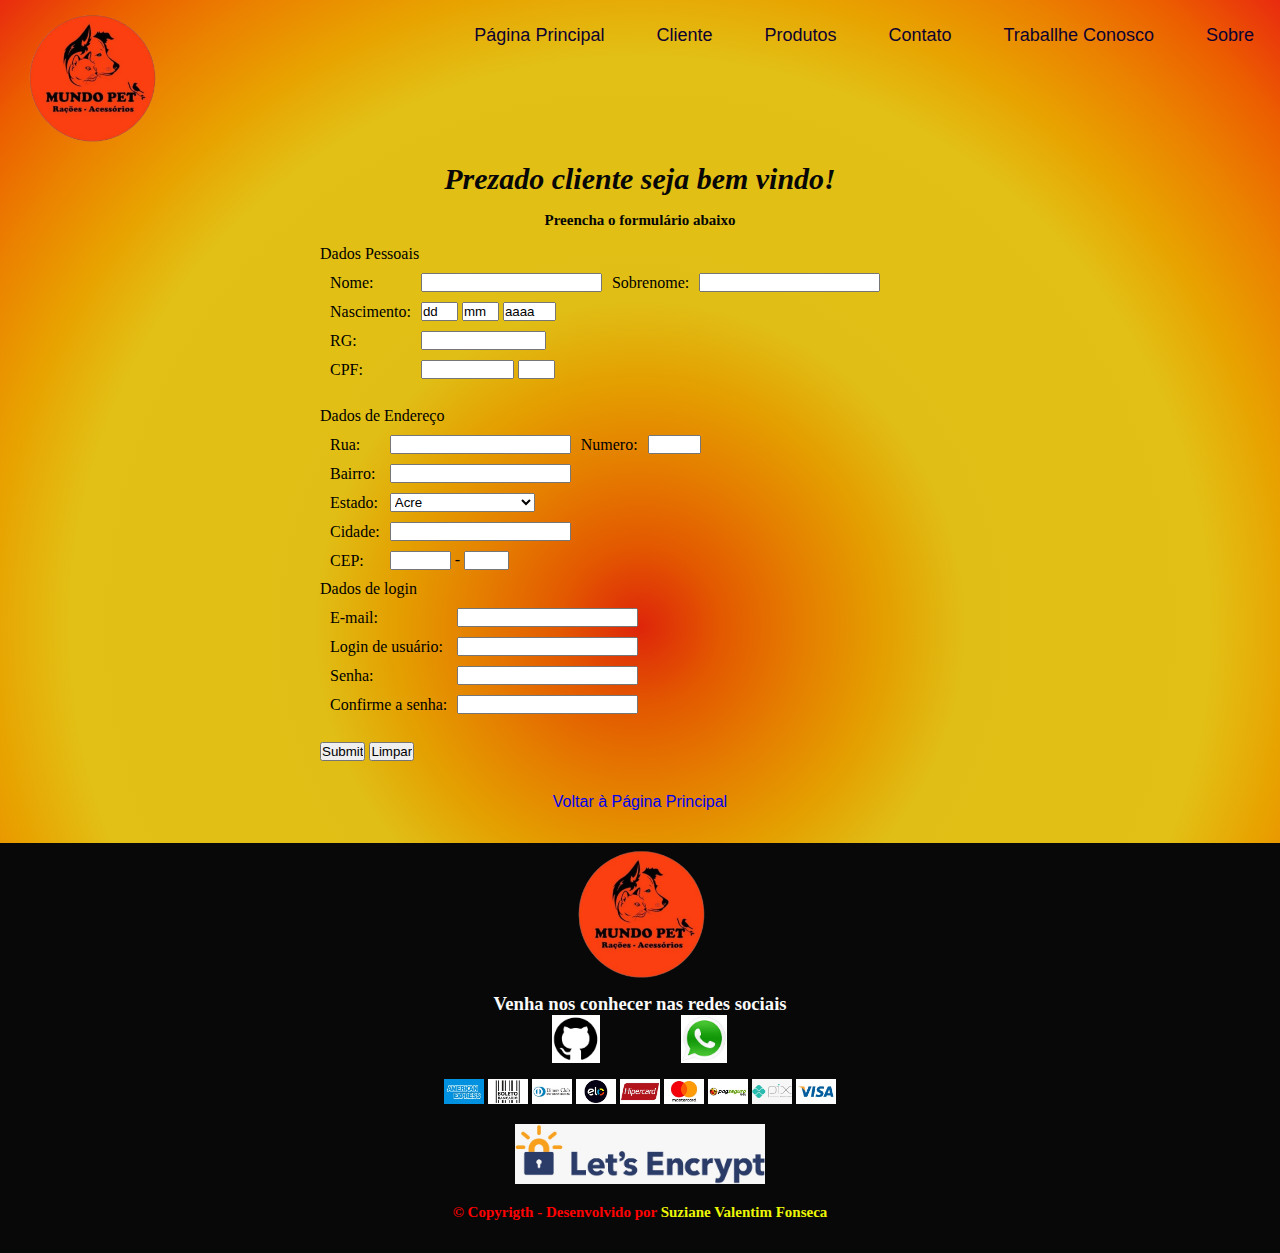
==== commit 6b52b76e: "commit34" ====
--- a/cliente.html
+++ b/cliente.html
@@ -34,6 +34,7 @@
 
     <main>
         <h1>Prezado cliente seja bem vindo!</h1>
+        
         <h2>Preencha o formulário abaixo</h2>
 
         <fieldset>
@@ -169,36 +170,7 @@
             </table>
         </fieldset>
 
-        <td align="left">
-            <select name="estado">
-                <option value="ac">Acre</option>
-                <option value="al">Alagoas</option>
-                <option value="am">Amazonas</option>
-                <option value="ap">Amapá</option>
-                <option value="ba">Bahia</option>
-                <option value="ce">Ceará</option>
-                <option value="df">Distrito Federal</option>
-                <option value="es">Espírito Santo</option>
-                <option value="go">Goiás</option>
-                <option value="ma">Maranhão</option>
-                <option value="mt">Mato Grosso</option>
-                <option value="ms">Mato Grosso do Sul</option>
-                <option value="mg">Minas Gerais</option>
-                <option value="pa">Pará</option>
-                <option value="pb">Paraíba</option>
-                <option value="pr">Paraná</option>
-                <option value="pe">Pernambuco</option>
-                <option value="pi">Piauí</option>
-                <option value="rj">Rio de Janeiro</option>
-                <option value="rn">Rio Grande do Norte</option>
-                <option value="ro">Rondônia</option>
-                <option value="rs">Rio Grande do Sul</option>
-                <option value="rr">Roraima</option>
-                <option value="sc">Santa Catarina</option>
-                <option value="se">Sergipe</option>
-                <option value="sp">São Paulo</option>
-                <option value="to">Tocantins</option>
-        </td>
+        
 
         <!-- DADOS DE LOGIN -->
         <fieldset>
@@ -242,7 +214,7 @@
         </fieldset>
 
         <br />
-        <input type="submit">
+        <input class="consulta" type="submit">
         <input type="reset" value="Limpar">
 
         </form>
--- a/cliente.css
+++ b/cliente.css
@@ -15,6 +15,7 @@
     #ec5d00,
     #e92b0f
   );
+  
 }
 
 h1 {
@@ -23,6 +24,7 @@
   text-align: center;
   font-size: 30px;
   font-style: italic;
+  margin-bottom: 1rem;
 }
 
 h2 {
@@ -30,14 +32,26 @@
   font-size: x-large;
   font-size: 15px;
   font-style: normal;
+  text-align: center;
+  margin-bottom: 1rem;
 }
 
 form {
   display: flex;
+ 
 }
 fieldset {
   border: none;
+  margin-left: 25%;
+  
 }
+
+ .consulta{
+  margin-left: 25%;
+  margin-bottom: 2rem;
+ 
+ } 
+
 .input-hover:hover {
   border-color: #f7d8d8;
   background: #111111;
@@ -58,10 +72,13 @@
   border: none;
   border-radius: 5px;
   cursor: pointer;
+  
+
 }
 
 .voltar {
   text-align: center;
+  margin-bottom: 2rem;
 }
 
 /* Responsivo */
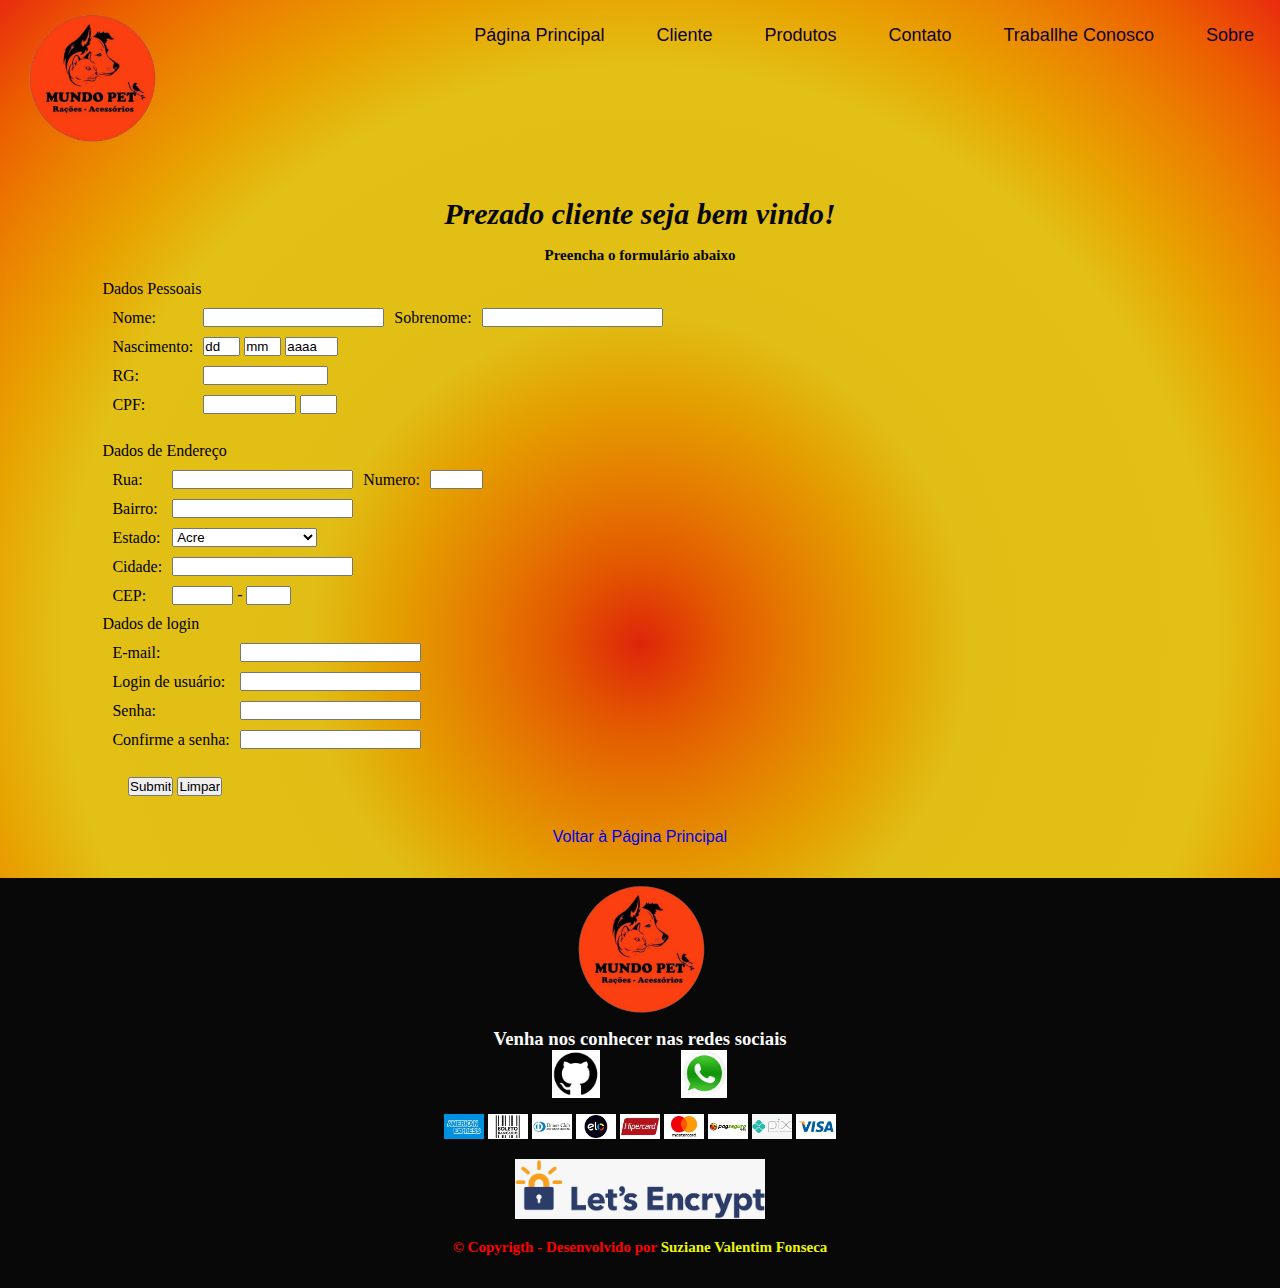
==== commit ca08d9d8: "projeto-final" ====
--- a/cliente.html
+++ b/cliente.html
@@ -169,9 +169,7 @@
                 </tr>
             </table>
         </fieldset>
-
         
-
         <!-- DADOS DE LOGIN -->
         <fieldset>
 
--- a/cliente.css
+++ b/cliente.css
@@ -25,6 +25,7 @@
   font-size: 30px;
   font-style: italic;
   margin-bottom: 1rem;
+  padding-top:35px;
 }
 
 h2 {
@@ -42,12 +43,12 @@
 }
 fieldset {
   border: none;
-  margin-left: 25%;
+  margin-left: 8%;
   
 }
 
  .consulta{
-  margin-left: 25%;
+  margin-left: 10%;
   margin-bottom: 2rem;
  
  } 
